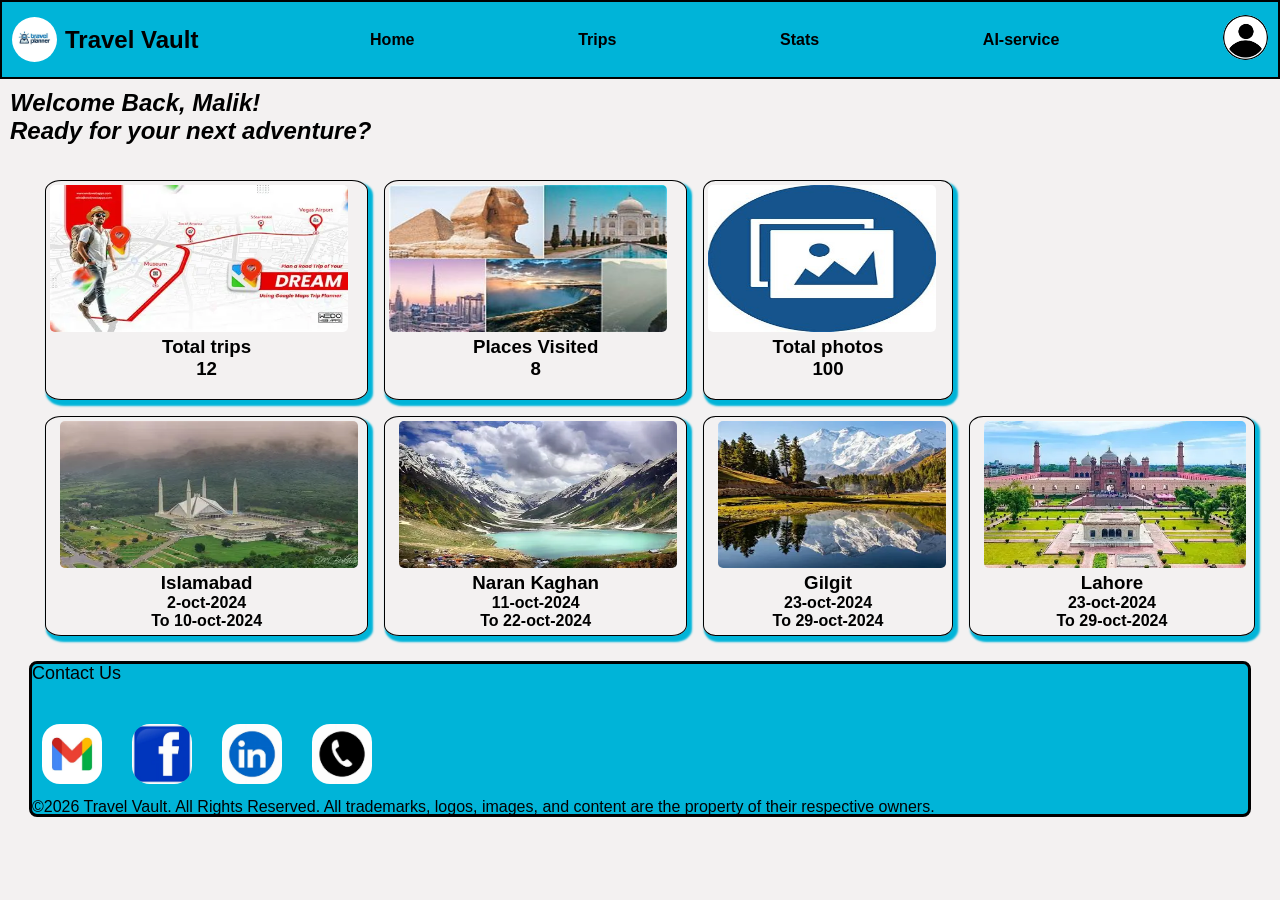
==== Assignment2/index.html @ 38f6b06f "Assignment 2 Uploaded" ====
<!DOCTYPE html>
<html lang="en">
<head>
<meta charset="UTF-8">
<meta name="viewport" content="width=device-width, initial-scale=1">
<title>Travel Vault</title>
<link rel="Stylesheet" href="01-Home-mobile.css" media = "screen and (min-width:350px) and (max-width:767px)">
<link rel="Stylesheet" href="01-Home-tab.css" media = "screen and (min-width:768px)">
</head>

<body>
<header class="navbar">

<a id="home" href="01-Home.html"><div id="logo"><img src="Logo.jpeg" alt="Site logo"><h2 id="one">Travel Vault</h2></div></a> 
<a href="01-Home.html">Home</a>
<a href="01-Trip.html">Trips</a>
<a href="Statistics.html">Stats</a>
<a href="01-Home.html">AI-service</a>
<div><a href="01-Home.html"><img src="profile.png"></a></div>
</header>
<p id="welnote">Welcome Back, Malik! <br>Ready for your next adventure?</p>
<main>
<div class="main">
<div id="c1" class="card">
<img src="total_trips.jpg">
<div class="cin">
<h3>Total trips</h3>
<h3>12</h3>
</div>
</div>

<div id="c2" class="card">
<img src="places-visited.jpg">
<div class="cin">
<h3>Places Visited</h3>
<h3>8</h3>
</div>
</div>

<div id="c3" class="card">
<img src="total_photos.jpg">
<div class="cin">
<h3>Total photos</h3>
<h3>100</h3>
</div>
</div>

<div id="c4" class="card">
<a href="01-Trip.html#islamabad-gallery">
<img src="islamabad.webp">
<div class="cin">
<h3>Islamabad</h3>
<p><date>2-oct-2024</date></p>
<p> To <date>10-oct-2024</date></p>
</div>
</a>
</div>

<div id="c5" class="card">
<a href="01-Trip.html#naran-gallery">
<img src="nara_kaghan.webp">
<div class="cin">
<h3>Naran Kaghan</h3>
<p><date>11-oct-2024</date></p>
<p> To <date>22-oct-2024</date></p>
</div>
</a>
</div>


<div id="c6" class="card">
<a href="01-Trip.html#gilgit-gallery">
<img src="gilgit.webp">
<div class="cin">
<h3>Gilgit</h3>
<p><date>23-oct-2024</date></p>
<p> To <date>29-oct-2024</date></p>
</div>
</a>
</div>

<div id="c7" class="card">
<a href="01-Trip.html#lahore-gallery">
<img src="lahore-00.webp">
<div class="cin">
<h3>Lahore</h3>
<p><date>23-oct-2024</date></p>
<p> To <date>29-oct-2024</date></p>
</div>
</a>
</div>


</div>
</main>



<footer class="footer">
<div class="contact" >Contact Us</div>
<div class="foot_container">
<a class="mail" href="mail to:muhammadtayyab7541@gmail.com" target=_blank><img src="gmail_logo.jpg" alt="mail us"></a>
<a class="facebook" href="https://www.facebook.com/share/1bocvXLiEo/" target=_blank><img src="facebook_logo.jpg" alt="facebook"></a>
<a class="linkedin" href="https://www.linkedin.com/in/muhammad-tayyab-a54554364?utm_source=share_via&utm_content=profile&utm_medium=member_android" target=_blank><img src="linked-logo.jpg" alt="Linked In"></a>
<a class="call" href="tel:+92303..." target=_blank><img src="call_logo.jpg" alt="call us"></a>
</div>
<div class="copyright">&copy;2026 Travel Vault. All Rights Reserved. All trademarks, logos, images, and content are the property of their respective owners.</div> 
</footer>
</body>
</html>
---- Assignment2/01-Home-mobile.css ----
:root{
--primary-color:#00B4D8;
font-family: Arial, sans-serif;
}

*{
padding:0px;
margin:0px;
}

@media only screen and (min-width:350px) and (max-width:767px){
body{    background-color: rgb(243, 241, 241);}
.navbar{
border:2px solid black;
border-radius:5%;
height:60px;
display:flex;
background-color:var(--primary-color);
justify-content:space-between;
align-items:center;
position:sticky;
top:0px;
}

header a div h2{
display:none;
}

a{
text-decoration:none;
color:black;
font-weight:bold;
padding:10px;
}

a:visited{
  color:red;
}

a:hover, a:active{
border-radius: 4px;
background-color:white;
color:black;
}

img{
    height: 40%;
    width: 36px;
    object-fit: cover;
    border-radius: 50%;
}

.footer{
height:160px;
background-color:var(--primary-color);
border:3px solid black;
display:flex;
flex-direction:column;
justify-content:center;
width:95%;
margin:auto;
}

.foot_container img{ 
height:50px;
width:50px; 
border-radius:30%;
}

.foot_container{
display:flex;
justify-content:space-between;
}

.contact{
margin-bottom:30px;
font-size:18px;
}

.main{
grid-template-columns:repeat(auto,1fr 1fr 1fr 1fr);
padding:5px;
grid-gap:5px;
display:grid;
grid-template-areas:"c1 c2 c3 ."
                    "c4 c5 c6 c7";
}


#c1{ grid-area:c1;padding:4px; }
#c2{ grid-area:c2;padding:4px; }
#c3{ grid-area:c3; padding:4px;}
#c4{ grid-area:c4; padding:4px;}
#c5{ grid-area:c5; padding:4px;}
#c6{ grid-area:c6; padding:4px;}
#c7{ grid-area:c7; padding:4px;}

.card{
border:3px solid black;
border-radius:5%;
//overflow:auto;
padding:4px;
box-shadow:3px 4px 2px 2px var(--primary-color);
}
.card:hover{
 box-shadow: 0px 4px 15px rgba(0,150,0,0.3);
}
#welnote{
display:none;
}
.card img{  
width:100%;
height:50%;
border-radius:5px;
object-fit:contain;
}

.cin{
display:flex;
flex-direction:column;
justify-content:center;
align-items:center;}

}
---- Assignment2/01-Home-tab.css ----
:root{
--primary-color:#00B4D8;
font-family: Arial, sans-serif;
}

*{
padding:0px;
margin:0px;
}

@media only screen and (min-width:768px){
body{    background-color: rgb(243, 241, 241);}

.navbar{
border:2px solid black;
height:75px;
display:flex;
background-color:var(--primary-color);
justify-content:space-between;
align-items:center;
position:sticky;
top:0px;
}
#one{

margin:8px;
}
#home{

display:flex;
marglin-left:5px;
justify-content:space-between;
}
#logo{
display:flex;
align-items:center;
justify-content:space-between;
}

a{
text-decoration:none;
color:black;
font-weight:bold;
padding:10px;
}

a:visited{
  color:red;
}

a:hover, a:active{
border-radius: 4px;
background-color:white;
color:black;
}

header img{
    height: 45px;
    width: 45px;
    object-fit: cover;
    border-radius: 50%;
}


.footer{
border-radius:8px;
height:150px;
background-color:var(--primary-color);
border:3px solid black;
display:flex;
flex-direction:column;
justify-content:center;
width:95%;
margin:auto;
}

.foot_container{
display:flex;
gap:10px;
}
.foot_container img{ 
height:60px;
width:60px; 
border-radius:30%;
}
.contact{
margin-bottom:30px;
font-size:18px;
}

#welnote{
font-size:24px;
font-weight:bold;
font-style:italic;
padding:10px;
}
.main{
margin:20px;
margin-left:40px;
padding:5px;
grid-gap:16px;
display:grid;
grid-template-areas:"c1 c2 c3  ."
                    "c4 c5 c6 c7 ";
}


#c1{ grid-area:c1;padding:4px; }
#c2{ grid-area:c2;padding:4px; }
#c3{ grid-area:c3; padding:4px;}
#c4{ grid-area:c4; padding:4px;}
#c5{ grid-area:c5; padding:4px;}
#c6{ grid-area:c6; padding:4px;}
#c7{ grid-area:c7; padding:4px;}

.card{
height:210px;
border:1px solid black;
border-radius:5%;
overflow:auto;
padding:4px;
box-shadow:3px 4px 2px 2px var(--primary-color);
}

.card img{  
width:95%;
height:70%;
border-radius:5px;
}
.cin{
display:flex;
flex-direction:column;
justify-content:center;
align-items:center;
}

.card:hover{
 box-shadow: 0px 4px 15px rgba(0,150,0,0.3);
}

}
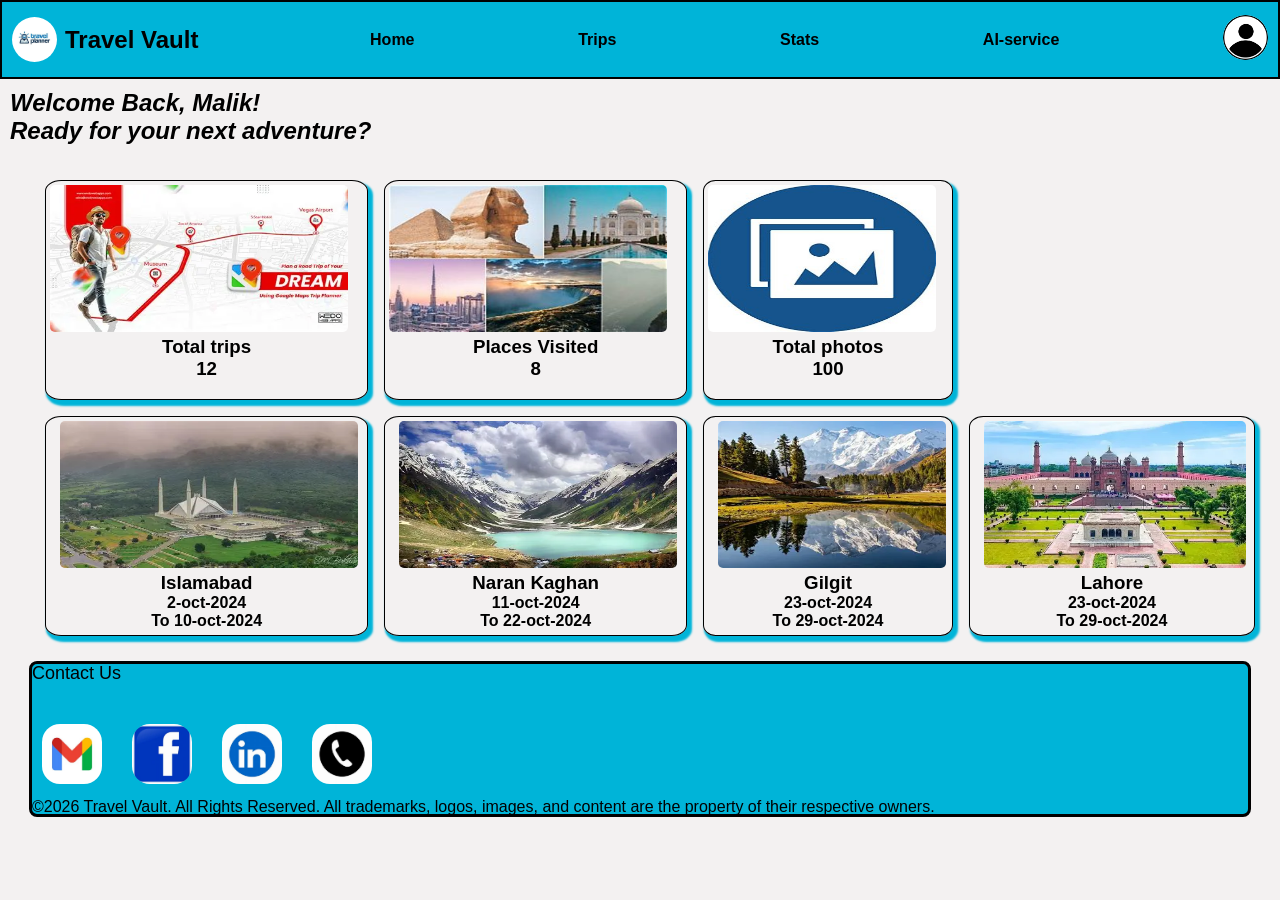
==== commit b07e6dc5: "Assignment 2" ====
--- a/Assignment2/index.html
+++ b/Assignment2/index.html
@@ -11,12 +11,12 @@
 <body>
 <header class="navbar">
 
-<a id="home" href="01-Home.html"><div id="logo"><img src="Logo.jpeg" alt="Site logo"><h2 id="one">Travel Vault</h2></div></a> 
-<a href="01-Home.html">Home</a>
+<a id="home" href="index.html"><div id="logo"><img src="Logo.jpeg" alt="Site logo"><h2 id="one">Travel Vault</h2></div></a> 
+<a href="index.html">Home</a>
 <a href="01-Trip.html">Trips</a>
 <a href="Statistics.html">Stats</a>
-<a href="01-Home.html">AI-service</a>
-<div><a href="01-Home.html"><img src="profile.png"></a></div>
+<a href="index.html">AI-service</a>
+<div><a href="index.html"><img src="profile.png"></a></div>
 </header>
 <p id="welnote">Welcome Back, Malik! <br>Ready for your next adventure?</p>
 <main>
